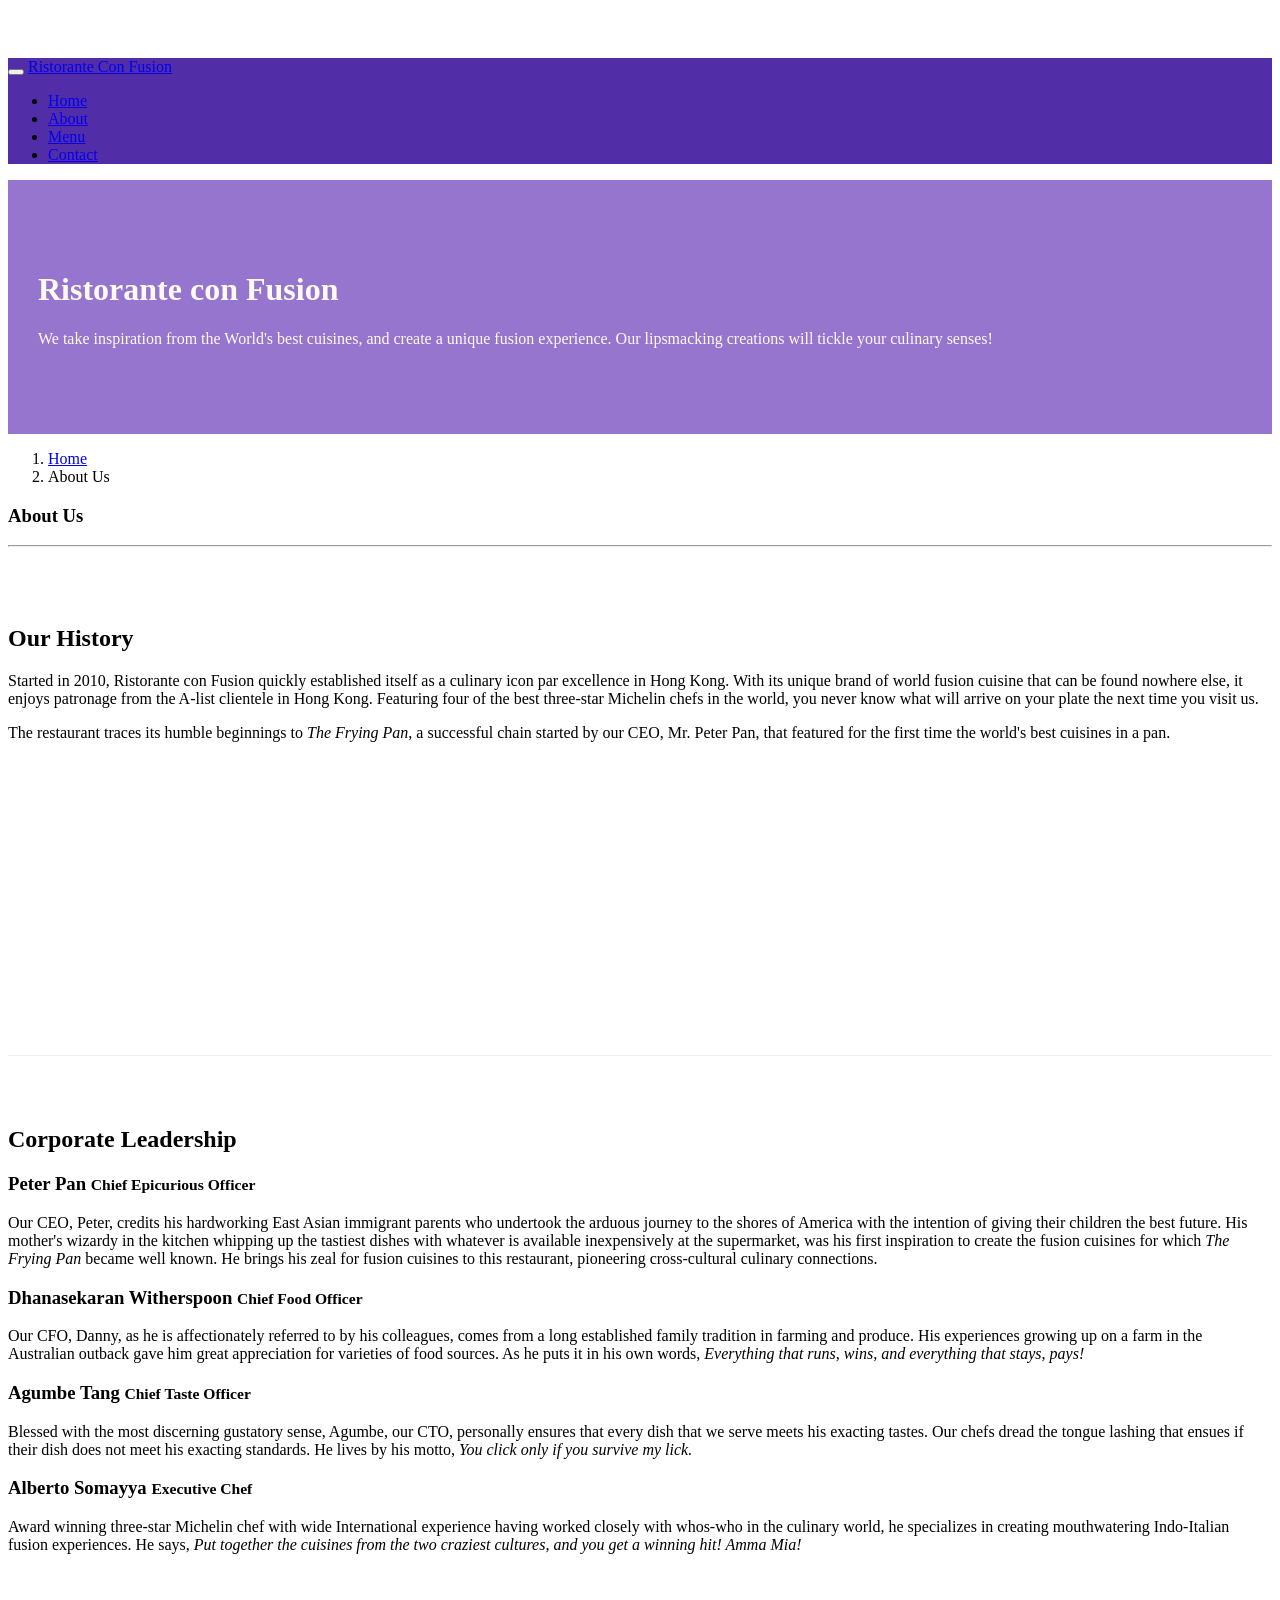
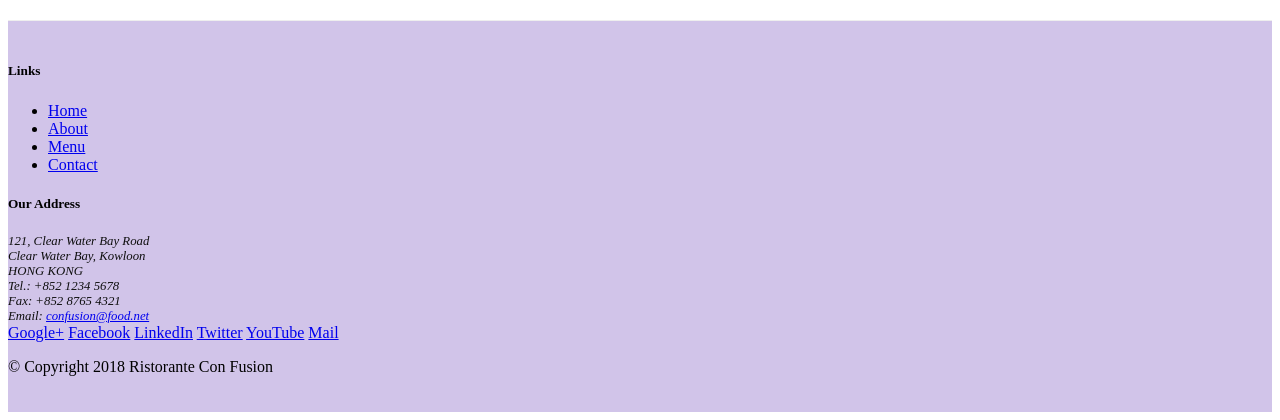
==== aboutus.html @ 94d67ef0 "navigation bar" ====
<!DOCTYPE html>
<html lang="en">

<head>
     <!-- Required meta tags always come first -->
     <meta charset="UTF-8">
     <meta name="viewport" content="width=device-width, initial-scale=1.0, shrink-to-fit=no">
     <meta http-equiv="X-UA-Compatible" content="ie=edge">
     
     <!-- Bootstrap CSS -->
     <link rel="stylesheet" href="node_modules/bootstrap/dist/css/bootstrap.min.css">
    <title>Ristorante Con Fusion: About Us</title>
    <link rel="stylesheet" href="css/styles.css">
</head>

<body>
    <nav class="navbar navbar-dark navbar-expand-sm fixed-top">
        <div class="container">
            <button class="navbar-toggler" type="button" data-toggle="collapse" data-target="#Navbar">
                <span class="navbar-toggler-icon"></span>
            </button>
            <a class="navbar-brand mr-auto" href="./index.html">Ristorante Con Fusion</a>
            <div class="collapse navbar-collapse" id="Navbar">
                <ul class="navbar-nav mr-auto">
                    <li class="nav-item"><a class="nav-link" href="./index.html">Home</a></li>
                    <li class="nav-item active"><a class="nav-link" href="#">About</a></li>
                    <li class="nav-item"><a class="nav-link" href="#">Menu</a></li>
                    <li class="nav-item"><a class="nav-link" href="#">Contact</a></li>
                </ul>
            </div>
        </div>
    </nav>
    <header class="jumbotron">
        <div class="container">
            <div class="row row-header">
                <div class="col-12 col-sm-6">
                    <h1>Ristorante con Fusion</h1>
                    <p>We take inspiration from the World's best cuisines, and create a unique fusion experience. Our lipsmacking creations will tickle your culinary senses!</p>
                </div>
                <div class="col-12 col-sm">
                </div>
            </div>
        </div>
    </header>

    <div class="container">
        <div class="row">
            <ol class="col-12 breadcrumb">
                <li class="breadcrumb-item"><a href="./index.html">Home</a></li>
                <li class="breadcrumb-item active">About Us</li>
            </ol>
            <div class="col-auto">
               <h3>About Us</h3>
               <hr>
            </div>
        </div>

        <div class="row row-content">
            <div class="col-sm-6">
                <h2>Our History</h2>
                <p>Started in 2010, Ristorante con Fusion quickly established itself as a culinary icon par excellence in Hong Kong. With its unique brand of world fusion cuisine that can be found nowhere else, it enjoys patronage from the A-list clientele in Hong Kong.  Featuring four of the best three-star Michelin chefs in the world, you never know what will arrive on your plate the next time you visit us.</p>
                <p>The restaurant traces its humble beginnings to <em>The Frying Pan</em>, a successful chain started by our CEO, Mr. Peter Pan, that featured for the first time the world's best cuisines in a pan.</p>
            </div>
            <div class="col col-sm">
            </div>
        </div>


        <div class="row row-content">
            <div class="col-12">
                <h2>Corporate Leadership</h2>
                <h3>Peter Pan <small>Chief Epicurious Officer</small></h3>
                <p class="d-none d-sm-block">Our CEO, Peter, credits his hardworking East Asian immigrant parents who undertook the arduous journey to the shores of America with the intention of giving their children the best future. His mother's wizardy in the kitchen whipping up the tastiest dishes with whatever is available inexpensively at the supermarket, was his first inspiration to create the fusion cuisines for which <em>The Frying Pan</em> became well known. He brings his zeal for fusion cuisines to this restaurant, pioneering cross-cultural culinary connections.</p>
                <h3>Dhanasekaran Witherspoon <small>Chief Food Officer</small></h3>
                <p class="d-none d-sm-block">Our CFO, Danny, as he is affectionately referred to by his colleagues, comes from a long established family tradition in farming and produce. His experiences growing up on a farm in the Australian outback gave him great appreciation for varieties of food sources. As he puts it in his own words, <em>Everything that runs, wins, and everything that stays, pays!</em></p>
                <h3>Agumbe Tang <small>Chief Taste Officer</small></h3>
                <p class="d-none d-sm-block">Blessed with the most discerning gustatory sense, Agumbe, our CTO, personally ensures that every dish that we serve meets his exacting tastes. Our chefs dread the tongue lashing that ensues if their dish does not meet his exacting standards. He lives by his motto, <em>You click only if you survive my lick.</em></p>
                <h3>Alberto Somayya <small>Executive Chef</small></h3>
                <p class="d-none d-sm-block">Award winning three-star Michelin chef with wide International experience having worked closely with whos-who in the culinary world, he specializes in creating mouthwatering Indo-Italian fusion experiences. He says, <em>Put together the cuisines from the two craziest cultures, and you get a winning hit! Amma Mia!</em></p>
            </div>
       </div>

    </div>

    <footer class="footer">
        <div class="container">
            <div class="row">             
                <div class="col-4 offset-1 col-sm-2">
                    <h5>Links</h5>
                    <ul class="list-unstyled">
                        <li><a href="./index.html">Home</a></li>
                        <li><a href="#">About</a></li>
                        <li><a href="#">Menu</a></li>
                        <li><a href="#">Contact</a></li>
                    </ul>
                </div>
                <div class="col-7 col-sm-5">
                    <h5>Our Address</h5>
                    <address>
		              121, Clear Water Bay Road<br>
		              Clear Water Bay, Kowloon<br>
		              HONG KONG<br>
		              Tel.: +852 1234 5678<br>
		              Fax: +852 8765 4321<br>
		              Email: <a href="mailto:confusion@food.net">confusion@food.net</a>
		           </address>
                </div>
                <div class="col-12 col-sm-4 align-self-center">
                    <div class="text-center">
                        <a href="http://google.com/+">Google+</a>
                        <a href="http://www.facebook.com/profile.php?id=">Facebook</a>
                        <a href="http://www.linkedin.com/in/">LinkedIn</a>
                        <a href="http://twitter.com/">Twitter</a>
                        <a href="http://youtube.com/">YouTube</a>
                        <a href="mailto:">Mail</a>
                    </div>
                </div>
           </div>
           <div class="row justify-content-center">             
                <div class="col-auto">
                    <p>© Copyright 2018 Ristorante Con Fusion</p>
                </div>
           </div>
        </div>
    </footer>
    
    <!-- jQuery first, then Popper.js, then Bootstrap JS. -->
    <script src="node_modules/jquery/dist/jquery.slim.min.js"></script>
    <script src="node_modules/popper.js/dist/umd/popper.min.js"></script>
    <script src="node_modules/bootstrap/dist/js/bootstrap.min.js"></script>
</body>

</html>
---- css/styles.css ----
body {
    padding: 50px 0px 0px 0px;
    z-index: 0;
}

.navbar-dark {
    background-color: #512DA8;
}

.row-header {
    margin: 0px auto;
    padding: 0px auto;
}

.row-content {
    margin: 0px auto;
    padding: 50px 0px 50px 0px;
    border-bottom: 1px ridge ;
    min-height: 400px;
}

footer {
    background-color: #d1c4e9;
    margin: 0px auto;
    padding: 20px 0px 20px 0px;
}

.jumbotron {
    padding: 70px 30px 70px 30px;
    margin: 0px auto;
    background: #9575cd;
    color: floralwhite;
}

address {
    font-size: 80%;
    margin: 0px;
    color: #0f0f0f;
}
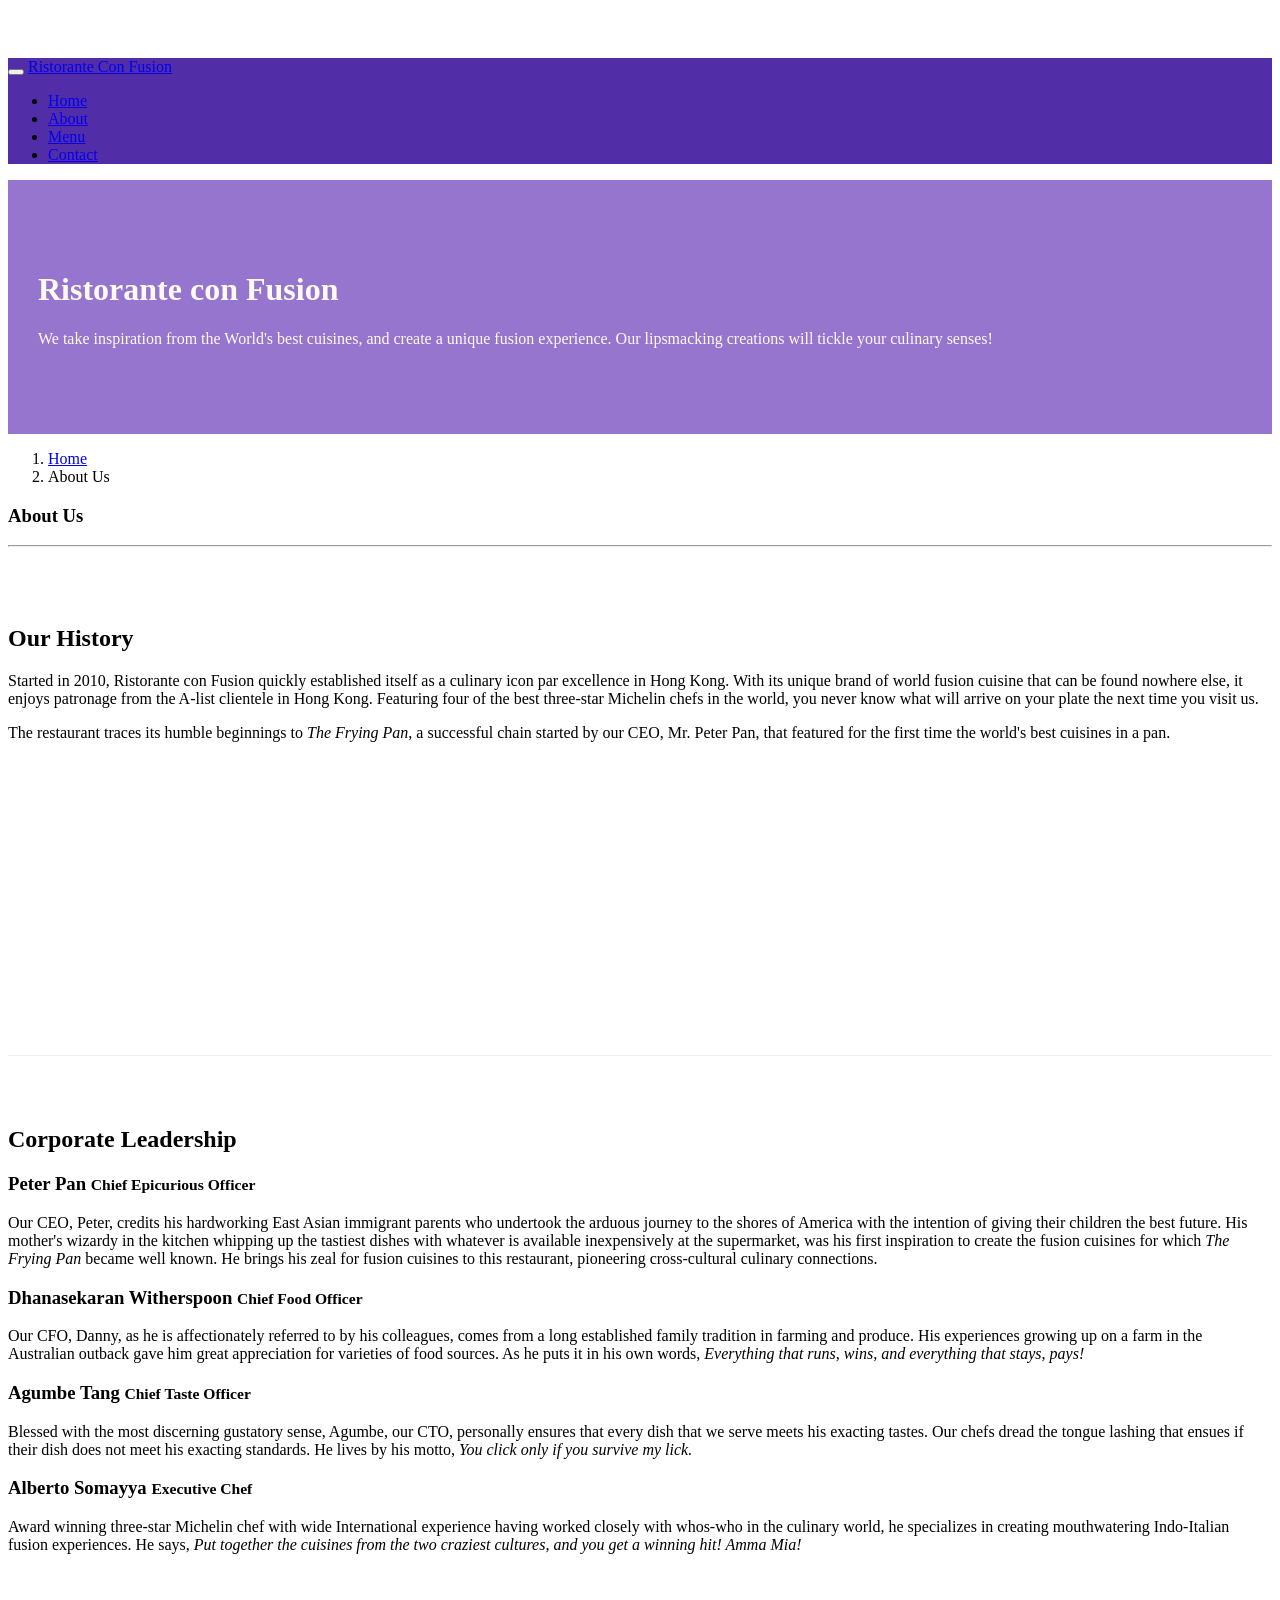
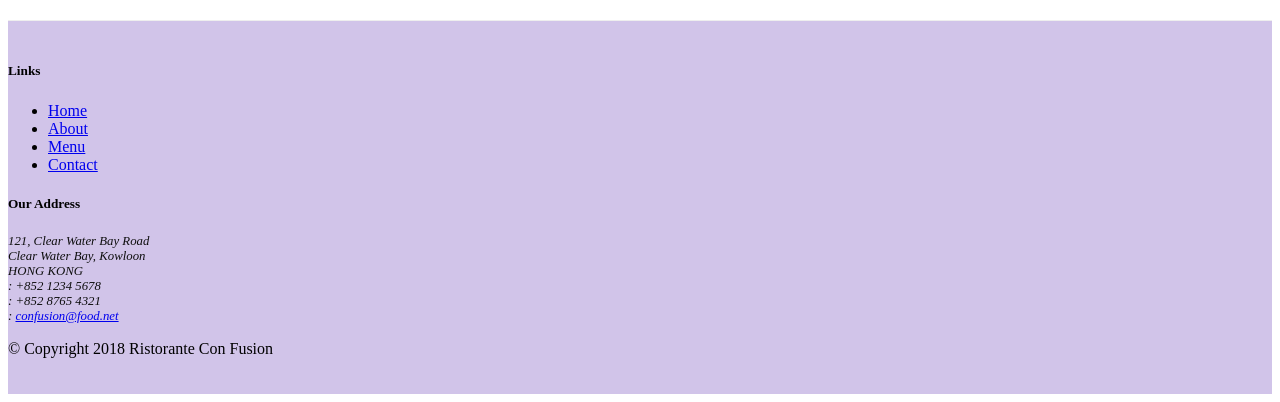
==== commit 4e5c07ec: "icons" ====
--- a/aboutus.html
+++ b/aboutus.html
@@ -9,6 +9,8 @@
      
      <!-- Bootstrap CSS -->
      <link rel="stylesheet" href="node_modules/bootstrap/dist/css/bootstrap.min.css">
+     <link rel="stylesheet" href="node_modules/font-awesome/css/font-awesome.min.css">
+     <link rel="stylesheet" href="node_modules/bootstrap-social/bootstrap-social.css">
     <title>Ristorante Con Fusion: About Us</title>
     <link rel="stylesheet" href="css/styles.css">
 </head>
@@ -22,10 +24,10 @@
             <a class="navbar-brand mr-auto" href="./index.html">Ristorante Con Fusion</a>
             <div class="collapse navbar-collapse" id="Navbar">
                 <ul class="navbar-nav mr-auto">
-                    <li class="nav-item"><a class="nav-link" href="./index.html">Home</a></li>
-                    <li class="nav-item active"><a class="nav-link" href="#">About</a></li>
-                    <li class="nav-item"><a class="nav-link" href="#">Menu</a></li>
-                    <li class="nav-item"><a class="nav-link" href="#">Contact</a></li>
+                    <li class="nav-item"><a class="nav-link" href="./index.html"><span class="fa fa-home fa-lg"></span> Home</a></li>
+                    <li class="nav-item active"><a class="nav-link" href="#"><span class="fa fa-info fa-lg"></span> About</a></li>
+                    <li class="nav-item"><a class="nav-link" href="#"><span class="fa fa-list fa-lg"></span> Menu</a></li>
+                    <li class="nav-item"><a class="nav-link" href="#"><span class="fa fa-address-card fa-lg"></span> Contact</a></li>
                 </ul>
             </div>
         </div>
@@ -100,19 +102,19 @@
 		              121, Clear Water Bay Road<br>
 		              Clear Water Bay, Kowloon<br>
 		              HONG KONG<br>
-		              Tel.: +852 1234 5678<br>
-		              Fax: +852 8765 4321<br>
-		              Email: <a href="mailto:confusion@food.net">confusion@food.net</a>
+		              <i class="fa fa-phone fa-lg"></i>: +852 1234 5678<br>
+		              <i class="fa fa-fax fa-lg"></i>: +852 8765 4321<br>
+		              <i class="fa fa-envelope fa-lg"></i>: <a href="mailto:confusion@food.net">confusion@food.net</a>
 		           </address>
                 </div>
                 <div class="col-12 col-sm-4 align-self-center">
                     <div class="text-center">
-                        <a href="http://google.com/+">Google+</a>
-                        <a href="http://www.facebook.com/profile.php?id=">Facebook</a>
-                        <a href="http://www.linkedin.com/in/">LinkedIn</a>
-                        <a href="http://twitter.com/">Twitter</a>
-                        <a href="http://youtube.com/">YouTube</a>
-                        <a href="mailto:">Mail</a>
+                        <a class="btn btn-social-icon btn-google" href="http://google.com/+"><i class="fa fa-google-plus fa-lg"></i></a>
+                        <a class="btn btn-social-icon btn-facebook"  href="http://www.facebook.com/profile.php?id="><i class="fa fa-facebook fa-lg"></i></a>
+                        <a class="btn btn-social-icon btn-linkedin"  href="http://www.linkedin.com/in/"><i class="fa fa-linkedin fa-lg"></i></a>
+                        <a class="btn btn-social-icon btn-twitter" href="http://twitter.com/"><i class="fa fa-twitter fa-lg"></i></a>
+                        <a class="btn btn-social-icon btn-google" href="http://youtube.com/"><i class="fa fa-youtube fa-lg"></i></a>
+                        <a class="btn btn-social-icon" href="mailto:"><i class="fa fa-envelope-o fa-lg"></i></a>
                     </div>
                 </div>
            </div>
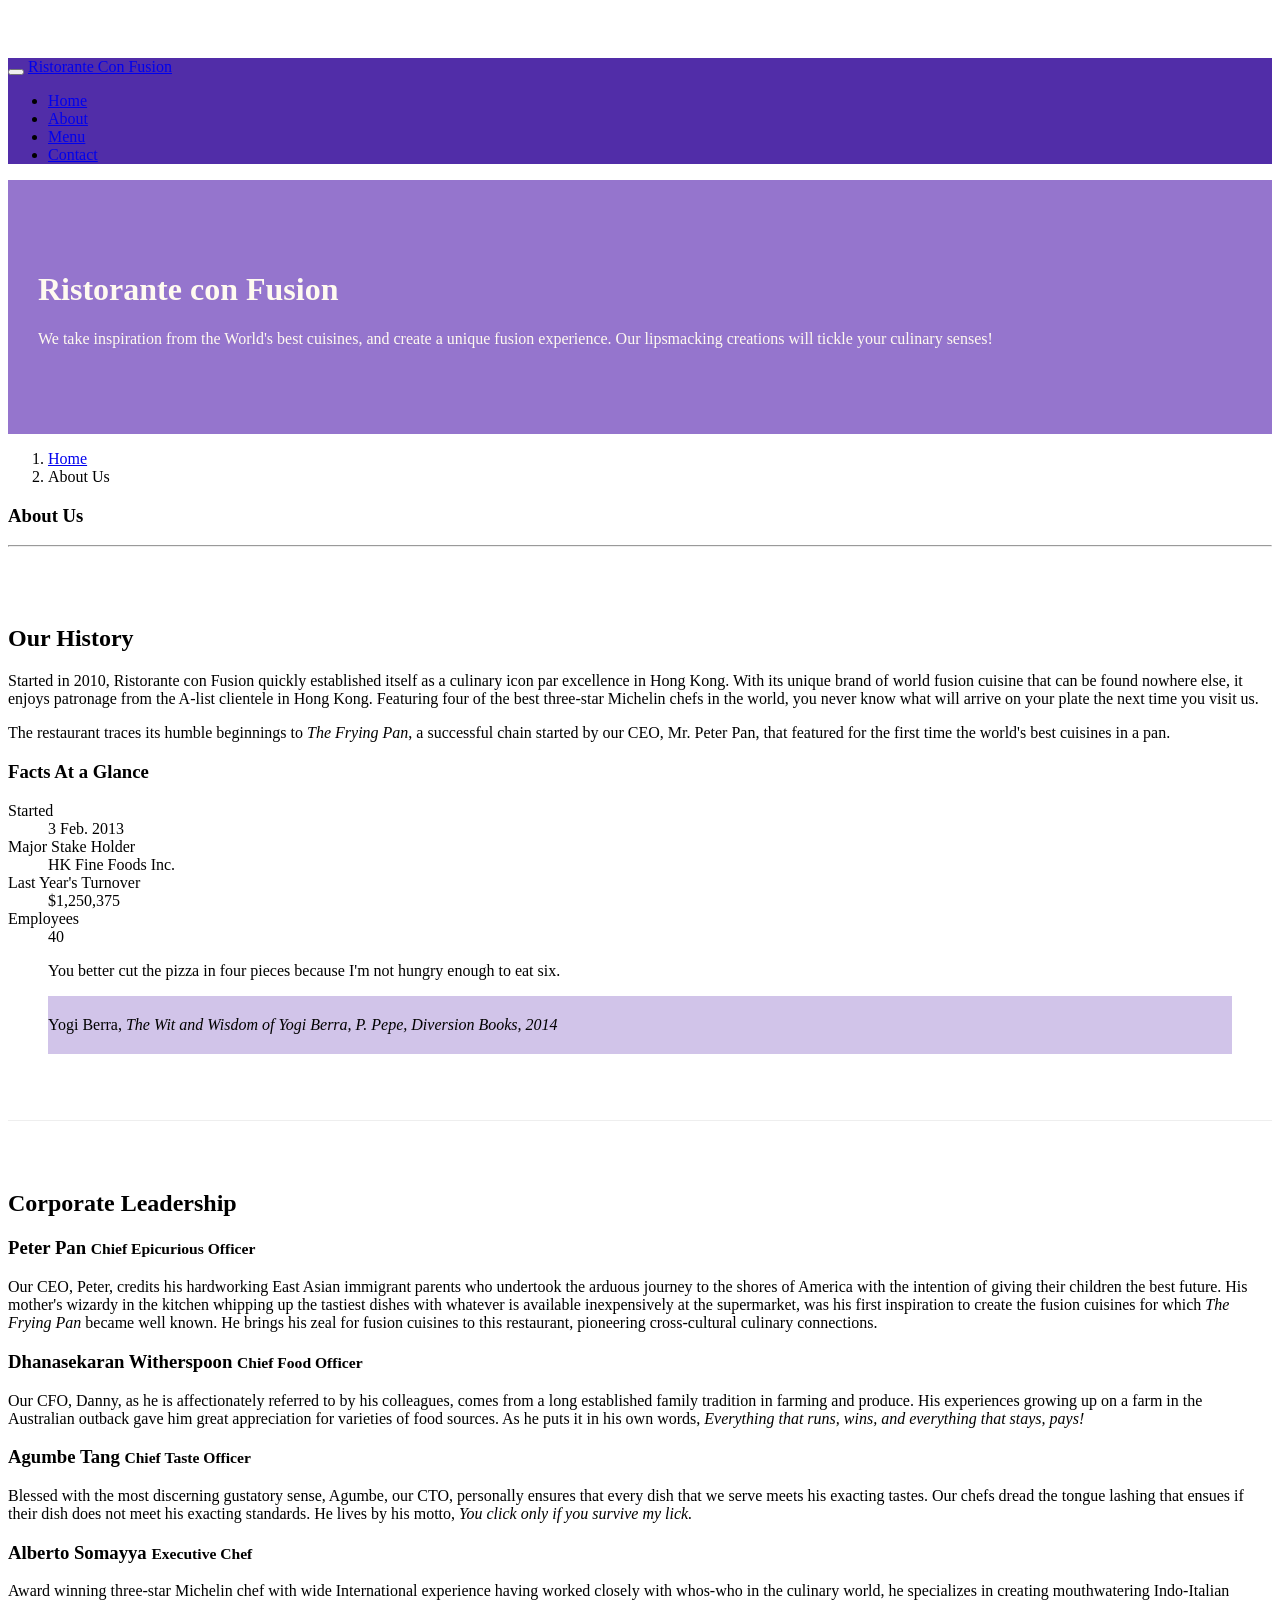
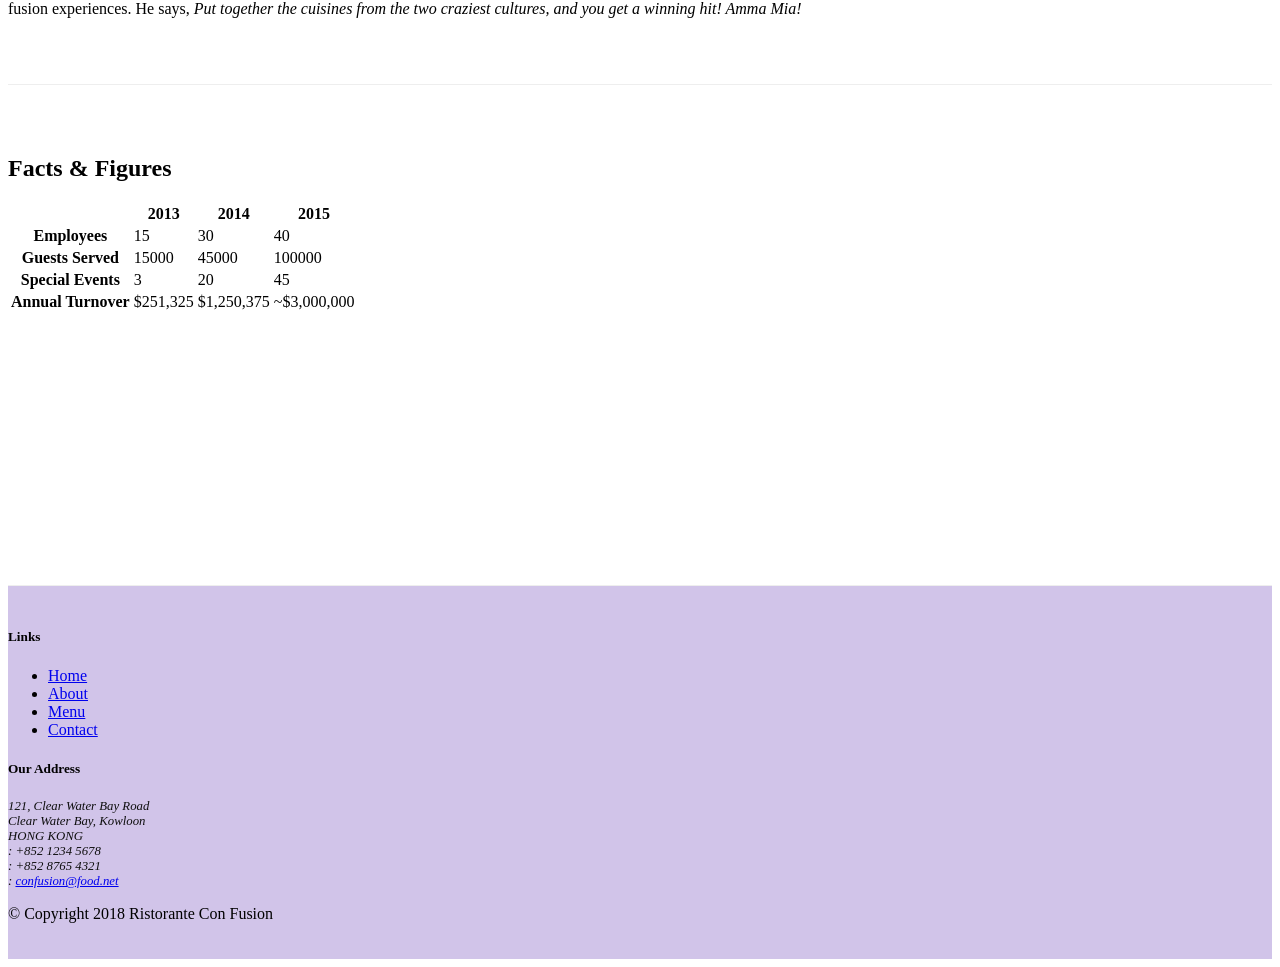
==== commit d465c927: "Tables and Cards" ====
--- a/aboutus.html
+++ b/aboutus.html
@@ -27,7 +27,7 @@
                     <li class="nav-item"><a class="nav-link" href="./index.html"><span class="fa fa-home fa-lg"></span> Home</a></li>
                     <li class="nav-item active"><a class="nav-link" href="#"><span class="fa fa-info fa-lg"></span> About</a></li>
                     <li class="nav-item"><a class="nav-link" href="#"><span class="fa fa-list fa-lg"></span> Menu</a></li>
-                    <li class="nav-item"><a class="nav-link" href="#"><span class="fa fa-address-card fa-lg"></span> Contact</a></li>
+                    <li class="nav-item"><a class="nav-link" href="./contactus.html"><span class="fa fa-address-card fa-lg"></span> Contact</a></li>
                 </ul>
             </div>
         </div>
@@ -64,6 +64,31 @@
                 <p>The restaurant traces its humble beginnings to <em>The Frying Pan</em>, a successful chain started by our CEO, Mr. Peter Pan, that featured for the first time the world's best cuisines in a pan.</p>
             </div>
             <div class="col col-sm">
+                <div class="card">
+                    <h3 class="card-header bg-primary text-white">Facts At a Glance</h3>
+                    <div class="card-body">
+                        <dl class="row">
+                            <dt class="col-6">Started</dt>
+                            <dd class="col-6">3 Feb. 2013</dd>
+                            <dt class="col-6">Major Stake Holder</dt>
+                            <dd class="col-6">HK Fine Foods Inc.</dd>
+                            <dt class="col-6">Last Year's Turnover</dt>
+                            <dd class="col-6">$1,250,375</dd>
+                            <dt class="col-6">Employees</dt>
+                            <dd class="col-6">40</dd>
+                        </dl>
+                    </div>
+                </div>
+            </div>
+            <div class="col-12">
+                <div class="card card-body bg-light">
+                    <blockquote class="blockquote">
+                        <p class="mb-0">You better cut the pizza in four pieces because I'm not hungry enough to eat six.</p>
+                        <footer class="blockquote-footer">Yogi Berra,
+                            <cite title="Source Title">The Wit and Wisdom of Yogi Berra, P. Pepe, Diversion Books, 2014</cite>
+                        </footer>
+                    </blockquote>
+                </div>
             </div>
         </div>
 
@@ -81,7 +106,52 @@
                 <p class="d-none d-sm-block">Award winning three-star Michelin chef with wide International experience having worked closely with whos-who in the culinary world, he specializes in creating mouthwatering Indo-Italian fusion experiences. He says, <em>Put together the cuisines from the two craziest cultures, and you get a winning hit! Amma Mia!</em></p>
             </div>
        </div>
-
+       <div class="row row-content">
+            <div class="col-12 col-sm-9">
+                <h2>Facts &amp; Figures</h2>
+                <div class="table-responsive">
+                    <table class="table table-stripped">
+                        <thead class="thead-dark">
+                            <tr>
+                                <th>&nbsp;</th>
+                                <th>2013</th>
+                                <th>2014</th>
+                                <th>2015</th>
+                            </tr>
+                        </thead>
+                        <tbody>
+                            <tr>
+                                <th>Employees</th>
+                                <td>15</td>
+                                <td>30</td>
+                                <td>40</td>
+                            </tr>
+                            <tr>
+                                <th>Guests Served</th>
+                                <td>15000</td>
+                                <td>45000</td>
+                                <td>100000</td>
+                            </tr>
+                            <tr>
+                                <th>Special Events</th>
+                                <td>3</td>
+                                <td>20</td>
+                                <td>45</td>
+                            </tr>
+                            <tr>
+                                <th>Annual Turnover</th>
+                                <td>$251,325</td>
+                                <td>$1,250,375</td>
+                                <td>~$3,000,000</td>
+                            </tr>
+                        </tbody>
+                    </table>
+                </div>
+            </div>
+            <div class="col-12 col-sm-3">
+
+            </div>
+       </div>
     </div>
 
     <footer class="footer">
@@ -93,7 +163,7 @@
                         <li><a href="./index.html">Home</a></li>
                         <li><a href="#">About</a></li>
                         <li><a href="#">Menu</a></li>
-                        <li><a href="#">Contact</a></li>
+                        <li><a href="./contactus.html">Contact</a></li>
                     </ul>
                 </div>
                 <div class="col-7 col-sm-5">
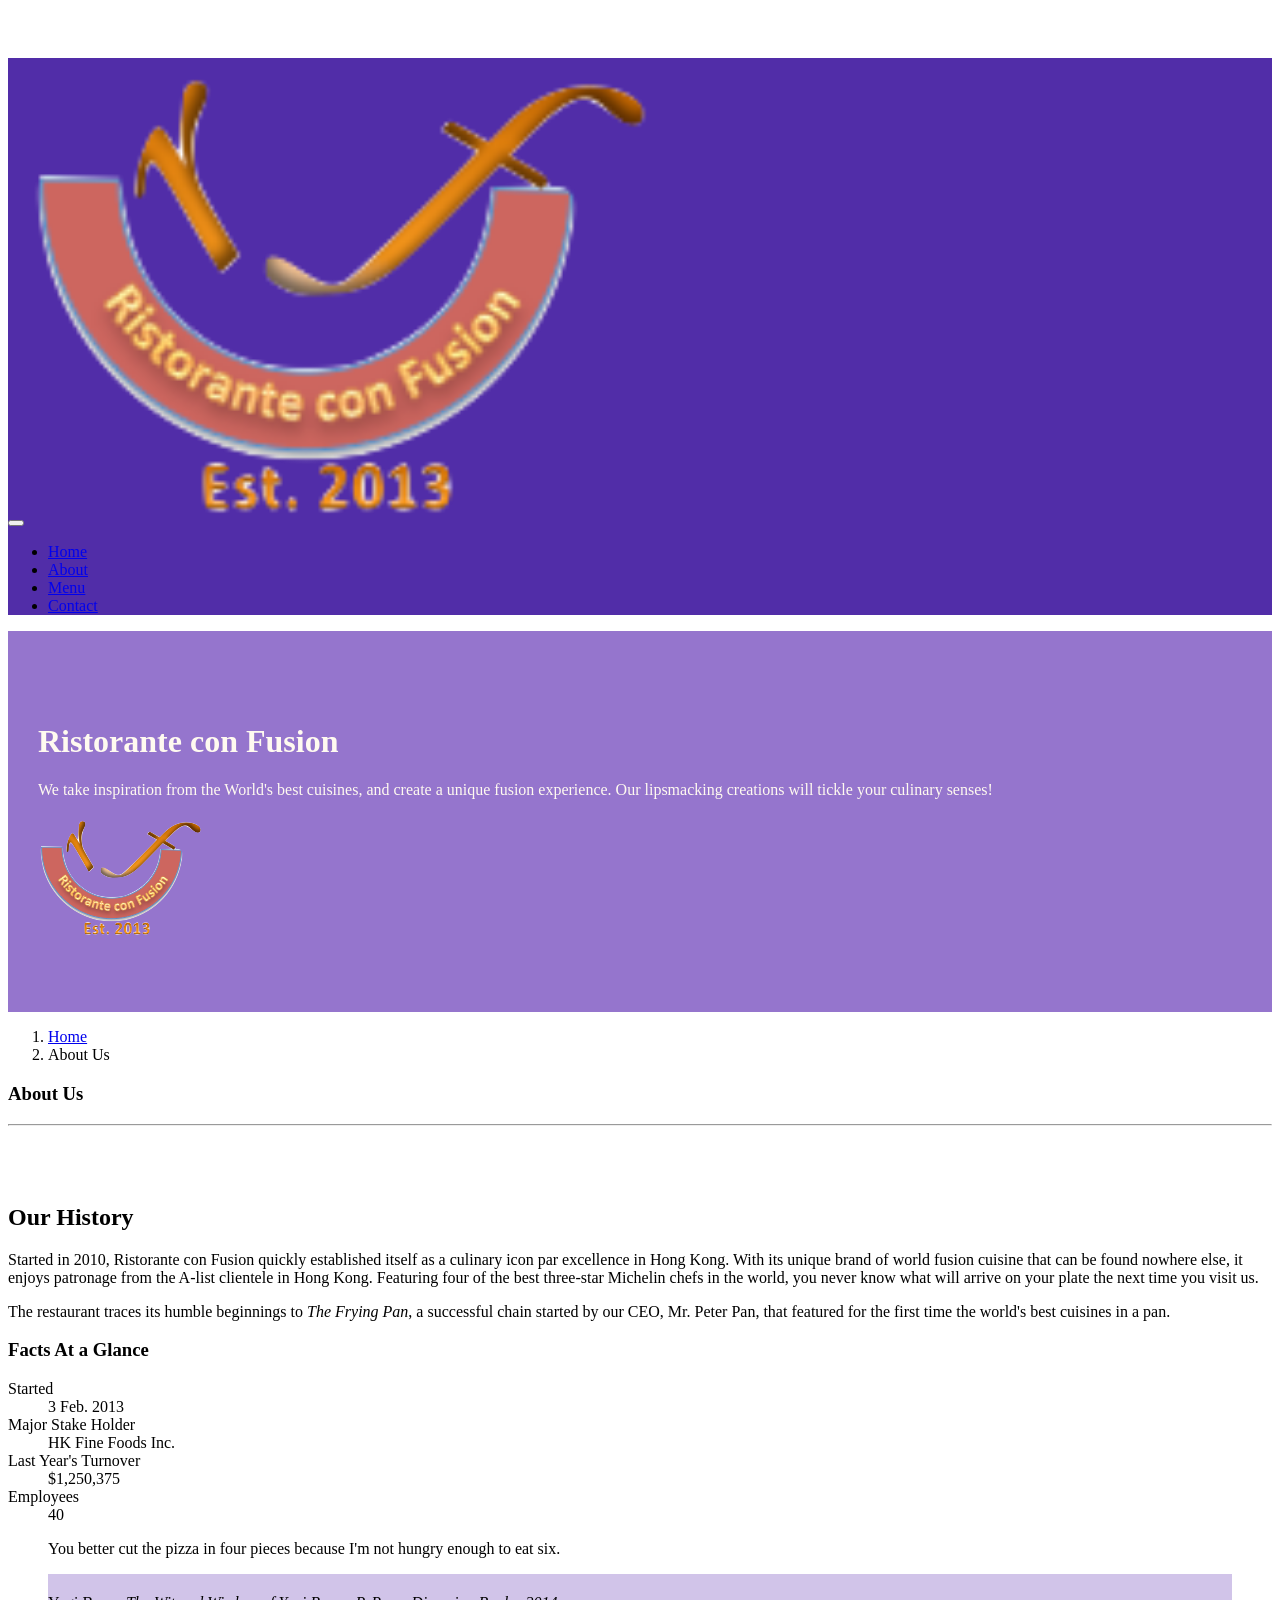
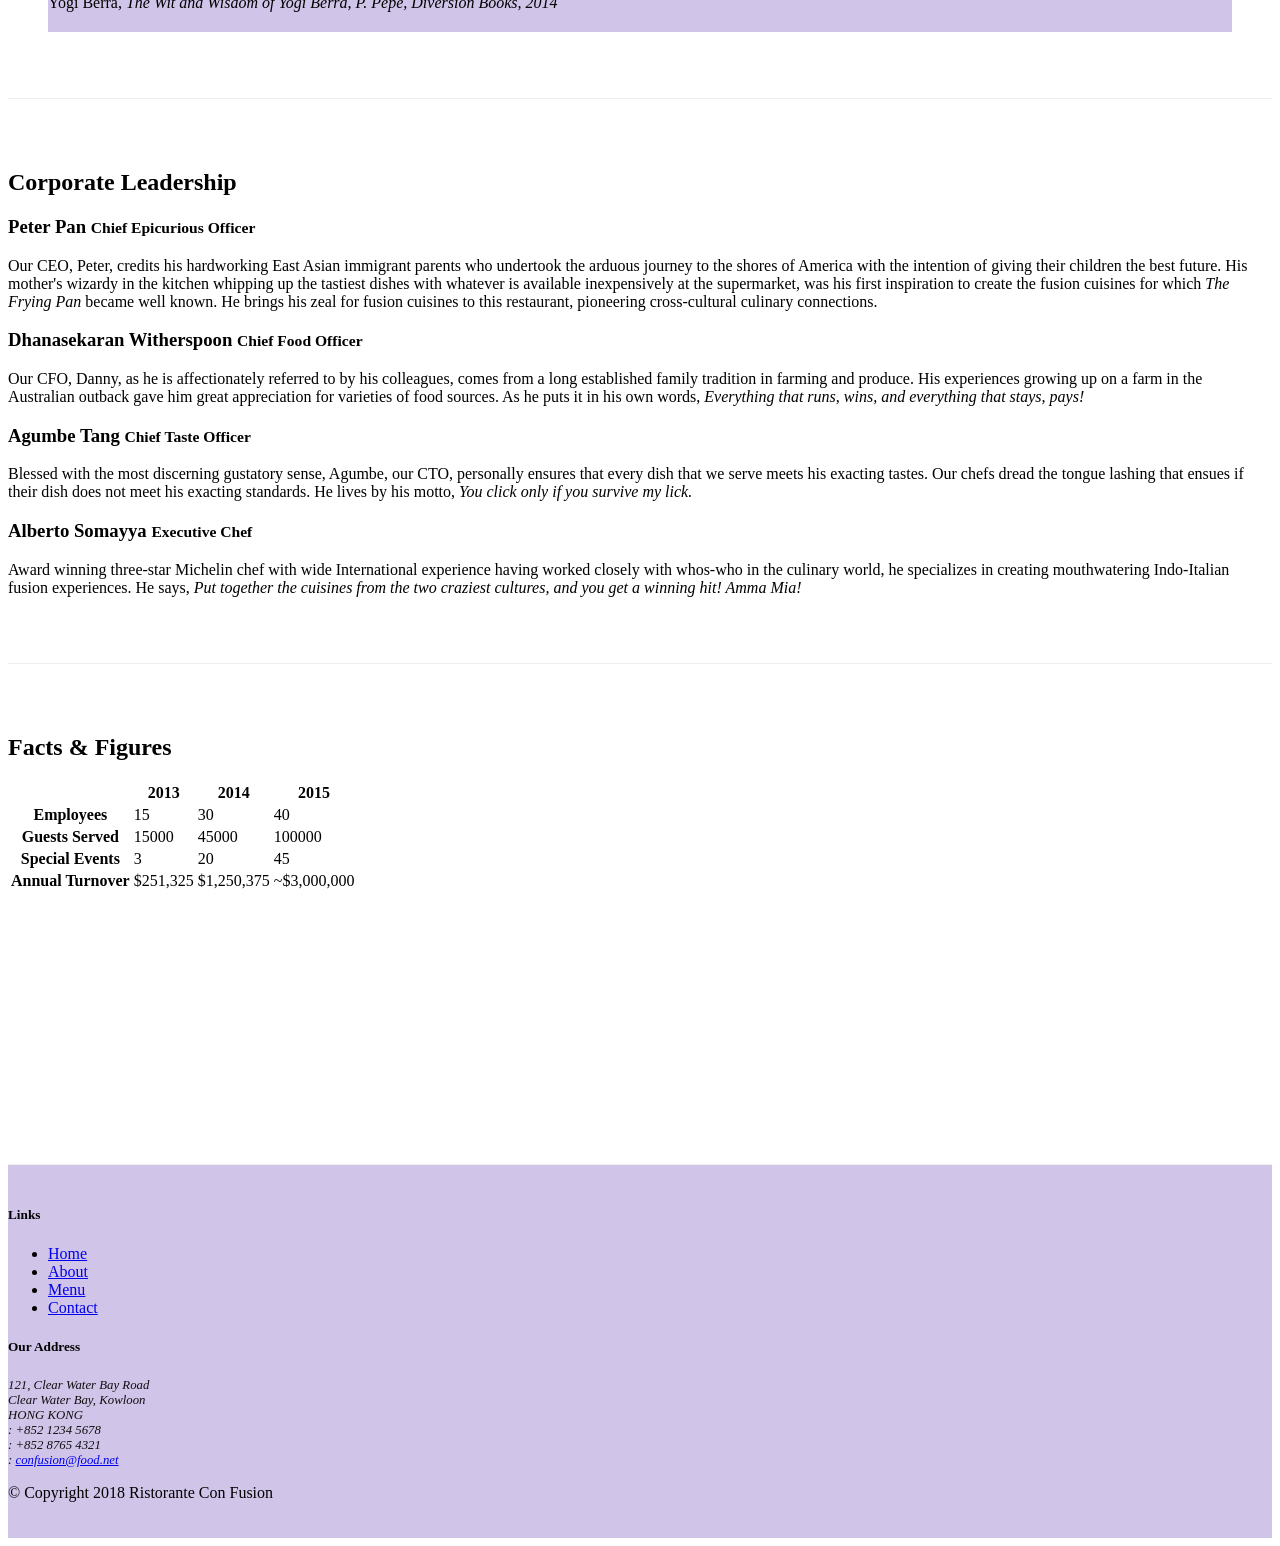
==== commit 5e5f51a5: "Images and Media" ====
--- a/aboutus.html
+++ b/aboutus.html
@@ -21,7 +21,7 @@
             <button class="navbar-toggler" type="button" data-toggle="collapse" data-target="#Navbar">
                 <span class="navbar-toggler-icon"></span>
             </button>
-            <a class="navbar-brand mr-auto" href="./index.html">Ristorante Con Fusion</a>
+            <a class="navbar-brand mr-auto" href="./index.html"><img src="images/logo.png" alt="NO LOGO FOUND" width="50%" height="50%"></a>
             <div class="collapse navbar-collapse" id="Navbar">
                 <ul class="navbar-nav mr-auto">
                     <li class="nav-item"><a class="nav-link" href="./index.html"><span class="fa fa-home fa-lg"></span> Home</a></li>
@@ -39,7 +39,8 @@
                     <h1>Ristorante con Fusion</h1>
                     <p>We take inspiration from the World's best cuisines, and create a unique fusion experience. Our lipsmacking creations will tickle your culinary senses!</p>
                 </div>
-                <div class="col-12 col-sm">
+                <div class="col-12 col-sm align-self-center">
+                    <img src="images/logo.png" class="img-fluid" alt="NO IMAGE FOUND">
                 </div>
             </div>
         </div>
